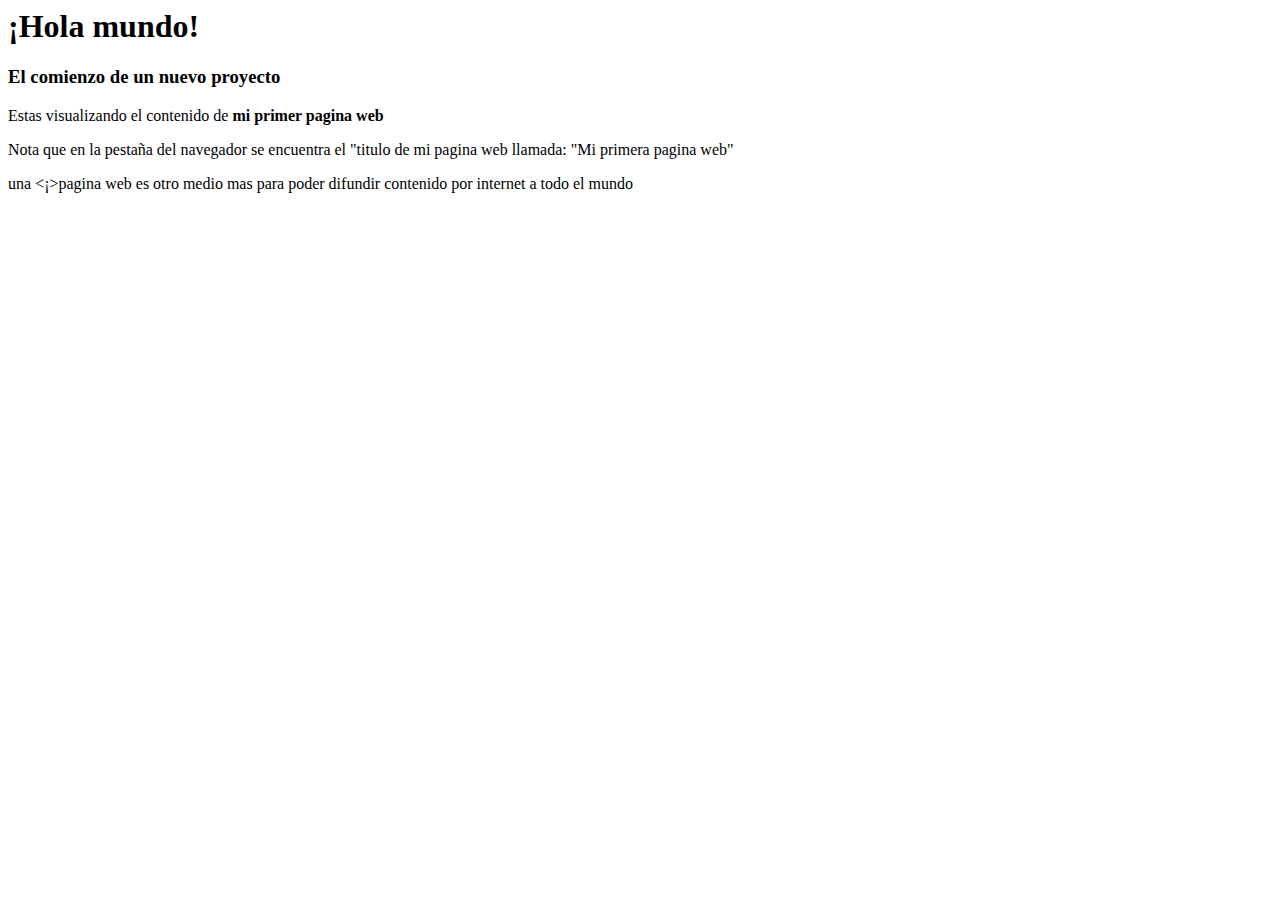
==== mi_primera_web.html @ fe92dad0 "añadi nuevas caracteristicas" ====
<! DOCTYPE html >
<html>

<head>
    <title> Mi primera pagina web </title>
</head>

<body>
<h1>¡Hola mundo!</h1>

<h3> El comienzo de un nuevo proyecto</h3>
<p> Estas visualizando el contenido de <strong> mi primer pagina web </strong></p>
<p>Nota que en la pestaña del navegador se encuentra el "titulo de mi pagina web llamada:
"Mi primera pagina web"</p>
<p>una <¡>pagina web </¡>es otro medio mas para poder difundir contenido por internet a todo el mundo</p>

</body>
</html>
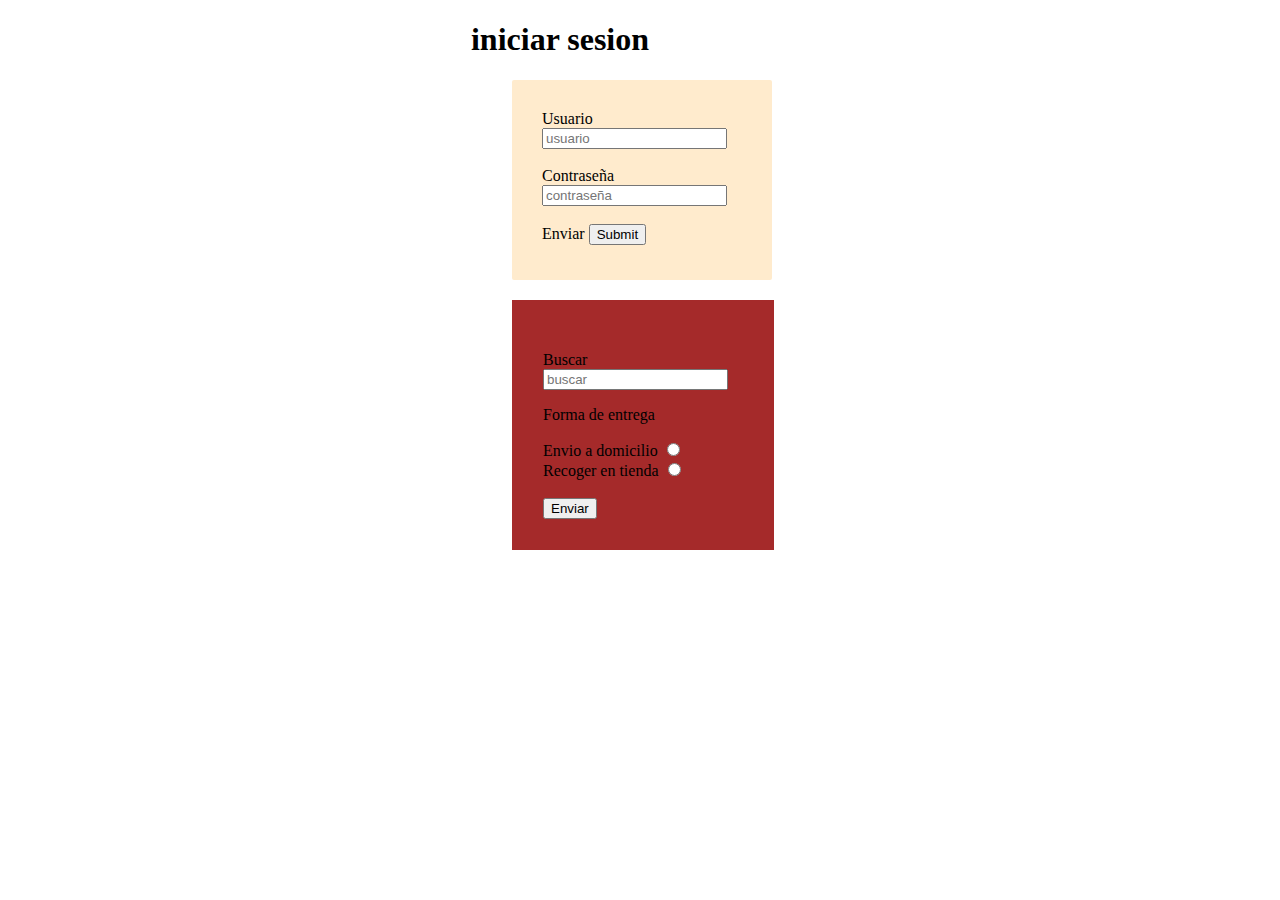
==== commit e4730f51: "delete file and new files" ====
--- a/mi_primera_web.html
+++ b/mi_primera_web.html
@@ -1,18 +1,115 @@
-<! DOCTYPE html >
-<html>
+<!DOCTYPE html>
+<html lang="en">
+<head>
+    
+    <title>LOGIN</title>
 
-<head>
-    <title> Mi primera pagina web </title>
+    <style>
+
+        body{
+            margin: 0%;
+        }
+
+        .fondo{
+            background-color: blanchedalmond;
+            border-radius: 2px;
+            width: max-content;
+            height: 200px;
+
+        }
+
+        form{
+
+            display:block;
+            width: 200px;
+            margin: 30px ;
+            margin-top: 20px;
+            padding-top: 30px;
+        } 
+
+        section{
+            position: relative;
+            left: 40%;
+        }
+
+        h1{
+            text-align: center;
+            position: relative;
+            right: 5rem;
+        }
+
+
+        div{
+            background-color: brown;
+            width: max-content;
+            padding: 1px;
+        }
+
+        .fondos{
+
+            position: relative;
+            left: 40%;
+            margin-top: 20px;
+        }
+
+
+
+    </style>
+
 </head>
+<body>
 
-<body>
-<h1>¡Hola mundo!</h1>
+    <h1>iniciar sesion</h1>
 
-<h3> El comienzo de un nuevo proyecto</h3>
-<p> Estas visualizando el contenido de <strong> mi primer pagina web </strong></p>
-<p>Nota que en la pestaña del navegador se encuentra el "titulo de mi pagina web llamada:
-"Mi primera pagina web"</p>
-<p>una <¡>pagina web </¡>es otro medio mas para poder difundir contenido por internet a todo el mundo</p>
+<section class="fondo">
+    
 
+      
+       <form action="login">
+
+        <label for="usuario" >Usuario</label>
+        <input type="datetime" id="usuario" placeholder="usuario"> <br><br>
+        <label for="contraseña">Contraseña</label>
+        <input type="password" id="contraseña" placeholder="contraseña"> 
+
+        <br><br>
+
+        <label for="Enviar">Enviar</label>
+        <input type="submit" id="Enviar" >
+
+       </form> 
+
+
+</section>
+
+
+<div class="fondos">
+    <form action="buscar">
+    
+    <label for="buscar">Buscar</label>  
+    <input type="search" id="buscar" placeholder="buscar">
+
+
+    <p>Forma de entrega</p>
+
+
+    <label for="domicilio">Envio a domicilio</label>
+    <input type="radio" id="domicilio" name="entrega" value="tienda" required> <br>
+
+    <label for="tienda">Recoger en tienda</label>
+    <input type="radio" id="tienda" name="entrega" value="tienda" required> <br><br>
+
+    <button type="submit">Enviar</button>
+
+
+
+
+    </form>
+
+
+</div>
+
+    
+    
 </body>
 </html>